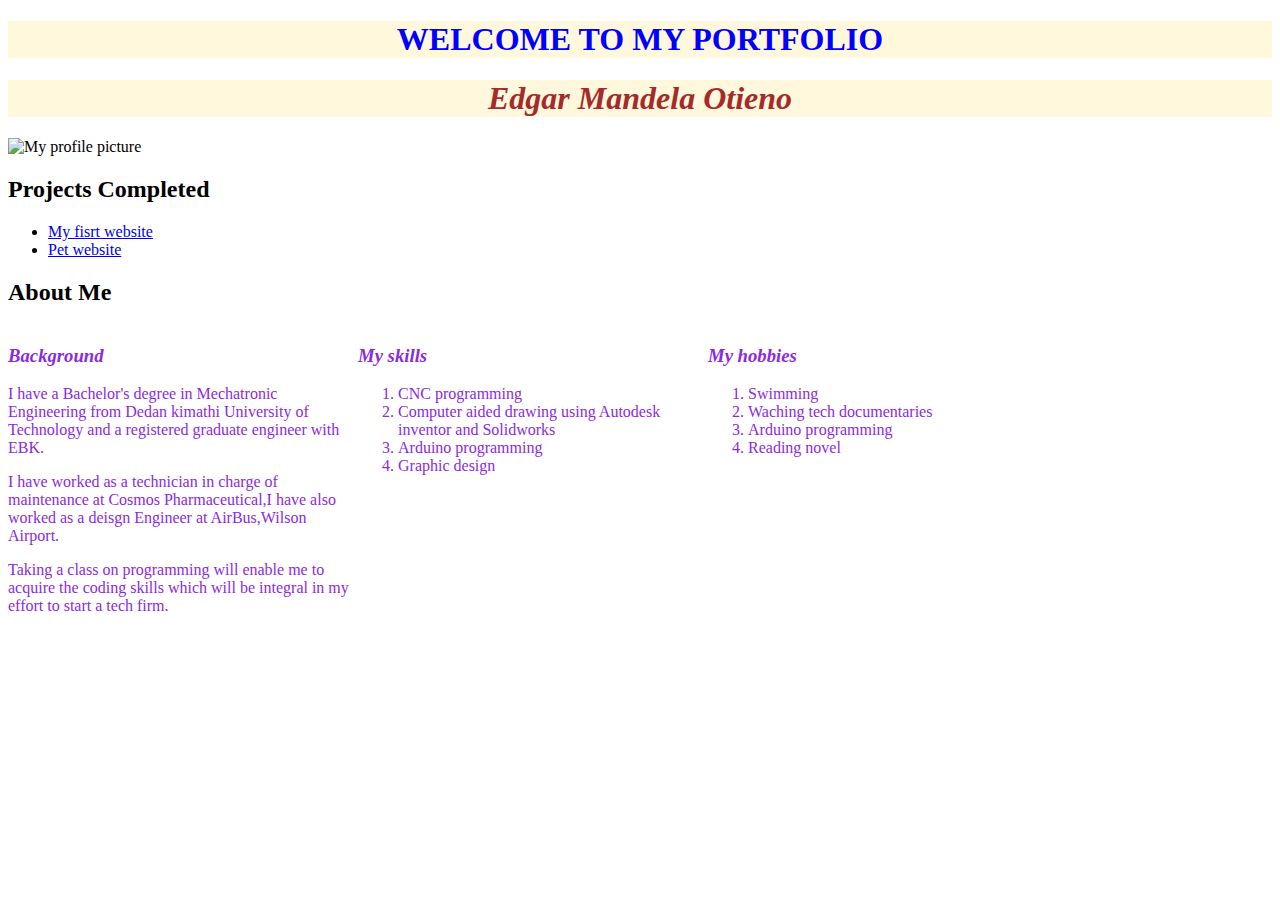
==== index.html @ 50bd7c4d "changed the color of the headers" ====
<!DOCTYPE html>
<html lang="en">
<head>
    <title>Portfolio Landing Page</title>
    <link href="index.css" rel="stylesheet" type="text/css">
</head>

<body>
    <h1><strong>WELCOME TO MY PORTFOLIO</strong></h1>
    <h1 class="line2"><em>Edgar Mandela Otieno</em></h1> 
   <img src="Pic.jpg" alt="My profile picture">
  
<h2>Projects Completed</h2>
<ul>
  <li><a href="https://edgarmandela.github.io/fisrt-website/">My fisrt website</a></li>
  <li><a href="https://edgarmandela.github.io/pet-website/">Pet website</a></li>
  </ul>
<h2>About Me</h2>
<div class="column">
<h3><em>Background</em></h3>
  <p>I have a Bachelor's degree in Mechatronic Engineering from Dedan kimathi University of Technology and a registered graduate engineer with EBK. <p>
  <p>I have worked as a technician in charge of maintenance at Cosmos Pharmaceutical,I have also worked as a deisgn Engineer at AirBus,Wilson Airport.</p>
  <p>Taking a class on programming will enable me to acquire the coding skills which will be integral in my effort to start a tech firm.</p>
</div>
<div class="column">
<h3><em>My skills</em></h3>
<ol>
  <li>CNC programming</li>
  <li>Computer aided drawing using Autodesk inventor and Solidworks</li>
  <li>Arduino programming</li>
  <li>Graphic design</li>
</ol>
</div>
<div class="column">
<h3><em>My hobbies</em></h3>
<ol>
    <li>Swimming</li>
    <li>Waching tech documentaries</li>
    <li>Arduino programming</li>
    <li>Reading novel</li>
  </ol>
</div>
</body>
</html>
---- index.css ----
h1{
    color: blue;
    text-align: center;
    background-color: cornsilk;
}
.line2 {
    color: brown;
    }
    .column {
        width: 350px;
        float: left;
        color:blueviolet
      }
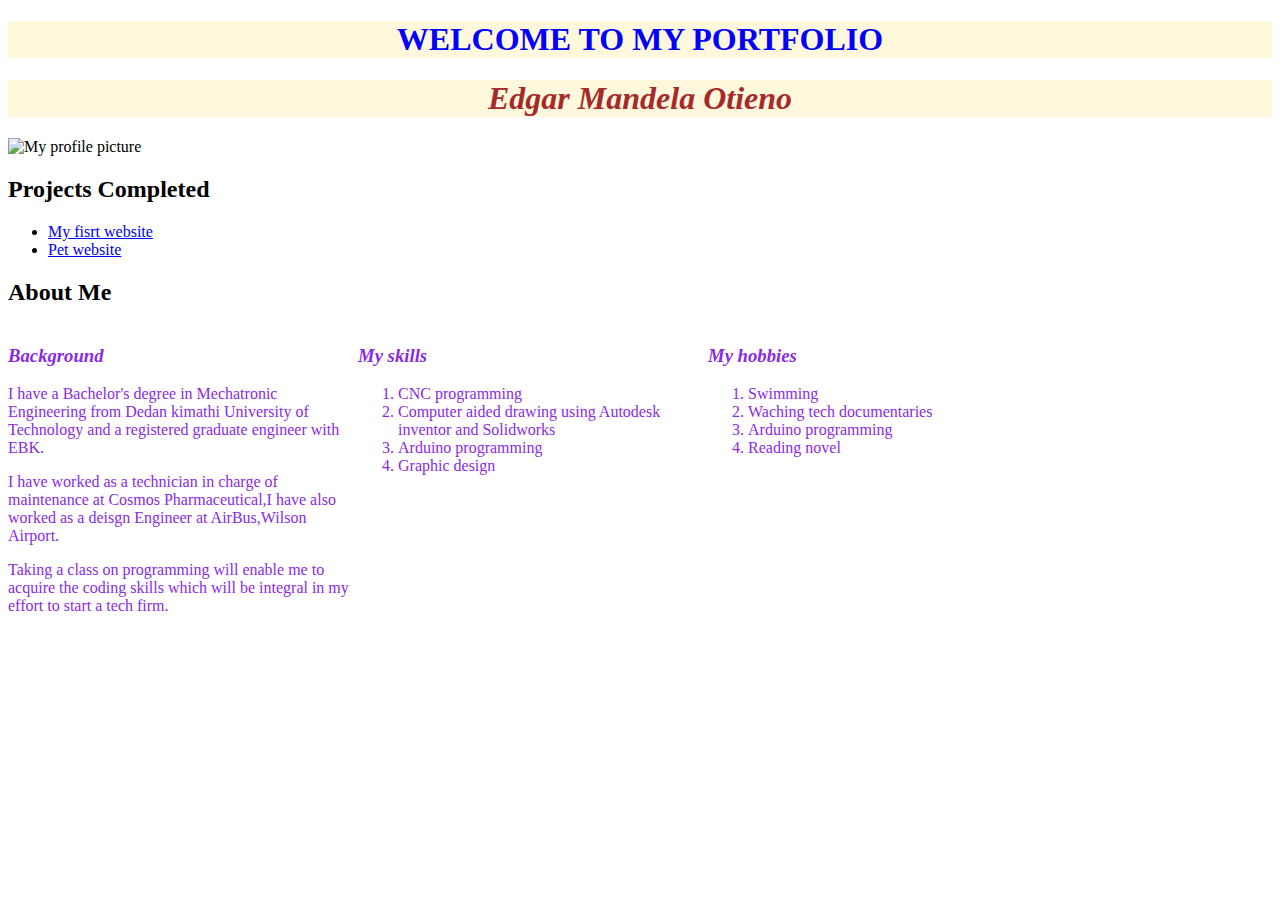
==== commit 42df330e: "centered picture using css" ====
--- a/index.html
+++ b/index.html
@@ -8,9 +8,10 @@
 <body>
     <h1><strong>WELCOME TO MY PORTFOLIO</strong></h1>
     <h1 class="line2"><em>Edgar Mandela Otieno</em></h1> 
-   <img src="Pic.jpg" alt="My profile picture">
+    
+   <img src="Pic.jpg" alt="My profile picture" class="image">
   
-<h2>Projects Completed</h2>
+  <h2>Projects Completed</h2>
 <ul>
   <li><a href="https://edgarmandela.github.io/fisrt-website/">My fisrt website</a></li>
   <li><a href="https://edgarmandela.github.io/pet-website/">Pet website</a></li>
--- a/index.css
+++ b/index.css
@@ -6,10 +6,14 @@
 .line2 {
     color: brown;
     }
-    .column {
+.column {
         width: 350px;
         float: left;
         color:blueviolet
       }
-     
-     +  
+.image {
+        display:block;
+        margin-left: auto;
+        margin-right: auto;
+    }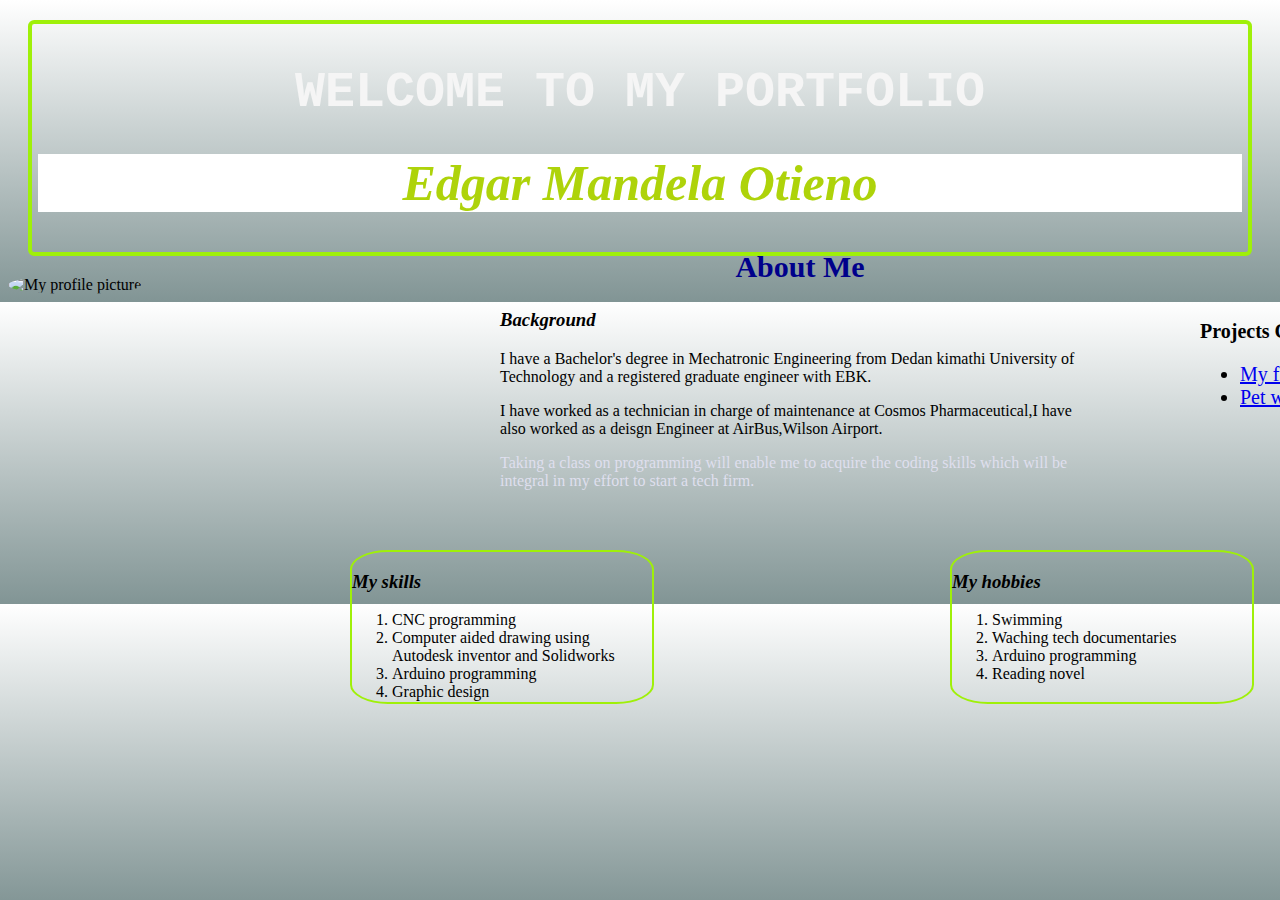
==== commit 473039fd: "edited indentation and spacing" ====
--- a/index.html
+++ b/index.html
@@ -6,40 +6,50 @@
 </head>
 
 <body>
-    <h1><strong>WELCOME TO MY PORTFOLIO</strong></h1>
-    <h1 class="line2"><em>Edgar Mandela Otieno</em></h1> 
-    
-   <img src="Pic.jpg" alt="My profile picture" class="image">
-  
-  <h2>Projects Completed</h2>
-<ul>
-  <li><a href="https://edgarmandela.github.io/fisrt-website/">My fisrt website</a></li>
-  <li><a href="https://edgarmandela.github.io/pet-website/">Pet website</a></li>
-  </ul>
-<h2>About Me</h2>
-<div class="column">
+
+    <div class="test-box">
+      <h1 class="h"><strong>WELCOME TO MY PORTFOLIO</strong></h1>
+      <h1 class="line2"><em>Edgar Mandela Otieno</em></h1> 
+    </div>
+   
+   <img src="profilepic.jpg" alt="My profile picture">
+   
+  <div class="box">
+    <p><b>Projects Completed</b></p>
+      <ul>
+        <li><a href="https://edgarmandela.github.io/fisrt-website/">My fisrt website</a></li>
+        <li><a href="https://edgarmandela.github.io/pet-website/">Pet website</a></li>
+      </ul>
+  </div>
+
+<div class="first">
+  <section>
+      <h2 class="about">About Me</h2>
 <h3><em>Background</em></h3>
-  <p>I have a Bachelor's degree in Mechatronic Engineering from Dedan kimathi University of Technology and a registered graduate engineer with EBK. <p>
-  <p>I have worked as a technician in charge of maintenance at Cosmos Pharmaceutical,I have also worked as a deisgn Engineer at AirBus,Wilson Airport.</p>
-  <p>Taking a class on programming will enable me to acquire the coding skills which will be integral in my effort to start a tech firm.</p>
+    <p>I have a Bachelor's degree in Mechatronic Engineering from Dedan kimathi University of Technology and a registered graduate engineer with EBK. <p>
+    <p>I have worked as a technician in charge of maintenance at Cosmos Pharmaceutical,I have also worked as a deisgn Engineer at AirBus,Wilson Airport.</p>
+    <p><span style="color:rgb(223, 223, 238)">Taking a class on programming will enable me to acquire the coding skills which will be integral in my effort to start a tech firm.</span> </p>
+  </section>
 </div>
-<div class="column">
-<h3><em>My skills</em></h3>
-<ol>
-  <li>CNC programming</li>
-  <li>Computer aided drawing using Autodesk inventor and Solidworks</li>
-  <li>Arduino programming</li>
-  <li>Graphic design</li>
-</ol>
+
+<div class="second">
+  <h3><em>My skills</em></h3>
+    <ol>
+      <li>CNC programming</li>
+      <li>Computer aided drawing using Autodesk inventor and Solidworks</li>
+      <li>Arduino programming</li>
+      <li>Graphic design</li>
+    </ol>
 </div>
-<div class="column">
-<h3><em>My hobbies</em></h3>
-<ol>
-    <li>Swimming</li>
-    <li>Waching tech documentaries</li>
-    <li>Arduino programming</li>
-    <li>Reading novel</li>
-  </ol>
+
+<div class="third">
+    <h3><em>My hobbies</em></h3>
+       <ol>
+          <li>Swimming</li>
+          <li>Waching tech documentaries</li>
+          <li>Arduino programming</li>
+          <li>Reading novel</li>
+        </ol>
 </div>
 </body>
 </html>--- a/index.css
+++ b/index.css
@@ -1,19 +1,88 @@
-h1{
-    color: blue;
+
+.h{
+    font-family: 'Courier New', Courier, monospace;
+    font-size: 50px;
+    color: whitesmoke;
     text-align: center;
-    background-color: cornsilk;
+  
+  }
+.line2 {
+    font-size: 50px;
+    color:rgba(171, 209, 0, 0.959);
+    text-align: center;
+    left: 50px;
+    top: 500px;
+    background: white
+    }
+
+.first {
+position: absolute;
+  left: 500px;
+  top: 225px;
+       }
+      
+.second {
+        width: 300px;
+        height: 150px;
+        border: 2px solid rgb(159, 240, 9);
+        position: absolute;
+            left: 350px;
+            top: 550px;
+        border-radius: 12.5%
+            
+      }
+
+.third {
+        width: 300px;
+        height: 150px;
+        border: 2px solid rgb(159, 240, 9);
+        position: absolute;
+          left: 950px;
+          top: 550px;
+        border-radius: 12.5%
+        }
+
+  body {
+        
+    background: repeating-linear-gradient(
+        180deg,
+        white,
+        DarkSlateGray 500px);
+        border: thick;
+    }
+
+.test-box {
+        border: 4px solid rgb(159, 240, 9);
+        padding: 6px;
+        margin: 20px;
+        background-image: url("image2.jpg");
+        border-radius: 6.25px;
+        
+        
+        }
+
+.box {
+        left: 1200px;
+        top: 300px;
+        width:300px;height:300px
+        padding: 6px;
+        position: absolute;
+        font-size: 20px;
+      }
+img {
+        border-radius: 50%;
+        width:300px;height:300px
+    }
+
+.about {
+        text-align: center;    
+        color: darkblue;
+        font-size: 30px;
+            
 }
-.line2 {
-    color: brown;
-    }
-.column {
-        width: 350px;
-        float: left;
-        color:blueviolet
-      }
-  
-.image {
-        display:block;
-        margin-left: auto;
-        margin-right: auto;
-    }+section { 
+    width: 600px;height: 300px;
+    display: block;
+  }
+
+  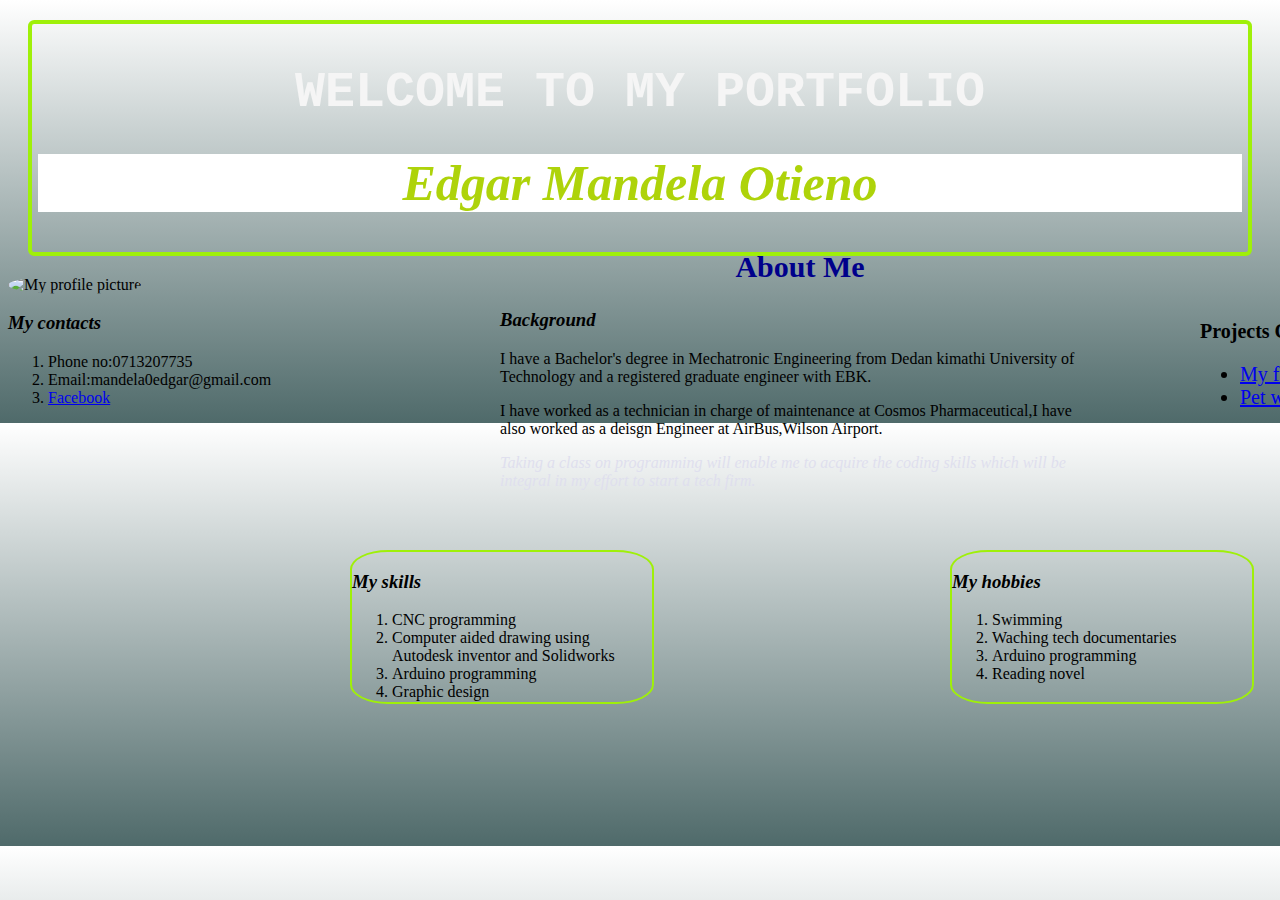
==== commit ff8c2ab8: "added facebook link to contact" ====
--- a/index.html
+++ b/index.html
@@ -8,8 +8,8 @@
 <body>
 
     <div class="test-box">
-      <h1 class="h"><strong>WELCOME TO MY PORTFOLIO</strong></h1>
-      <h1 class="line2"><em>Edgar Mandela Otieno</em></h1> 
+        <h1 class="h"><strong>WELCOME TO MY PORTFOLIO</strong></h1>
+        <h1 class="line2"><em>Edgar Mandela Otieno</em></h1> 
     </div>
    
    <img src="profilepic.jpg" alt="My profile picture">
@@ -17,18 +17,18 @@
   <div class="box">
     <p><b>Projects Completed</b></p>
       <ul>
-        <li><a href="https://edgarmandela.github.io/fisrt-website/">My fisrt website</a></li>
-        <li><a href="https://edgarmandela.github.io/pet-website/">Pet website</a></li>
+          <li><a href="https://edgarmandela.github.io/fisrt-website/">My fisrt website</a></li>
+          <li><a href="https://edgarmandela.github.io/pet-website/">Pet website</a></li>
       </ul>
   </div>
 
 <div class="first">
   <section>
       <h2 class="about">About Me</h2>
-<h3><em>Background</em></h3>
-    <p>I have a Bachelor's degree in Mechatronic Engineering from Dedan kimathi University of Technology and a registered graduate engineer with EBK. <p>
-    <p>I have worked as a technician in charge of maintenance at Cosmos Pharmaceutical,I have also worked as a deisgn Engineer at AirBus,Wilson Airport.</p>
-    <p><span style="color:rgb(223, 223, 238)">Taking a class on programming will enable me to acquire the coding skills which will be integral in my effort to start a tech firm.</span> </p>
+         <h3><em>Background</em></h3>
+              <p>I have a Bachelor's degree in Mechatronic Engineering from Dedan kimathi University of Technology and a registered graduate engineer with EBK. <p>
+              <p>I have worked as a technician in charge of maintenance at Cosmos Pharmaceutical,I have also worked as a deisgn Engineer at AirBus,Wilson Airport.</p>
+              <p><span style="color:rgb(223, 223, 238)"><i>Taking a class on programming will enable me to acquire the coding skills which will be integral in my effort to start a tech firm.</i></span> </p>
   </section>
 </div>
 
@@ -51,5 +51,15 @@
           <li>Reading novel</li>
         </ol>
 </div>
+
+<div class="contact">
+    <h3><em>My contacts</em></h3>
+       <ol>
+          <li>Phone no:0713207735</li>
+          <li>Email:mandela0edgar@gmail.com</li>
+          <li><a href="https://www.facebook.com/emandela1">Facebook</a></li>
+
+        </ol>
+        </div>
 </body>
 </html>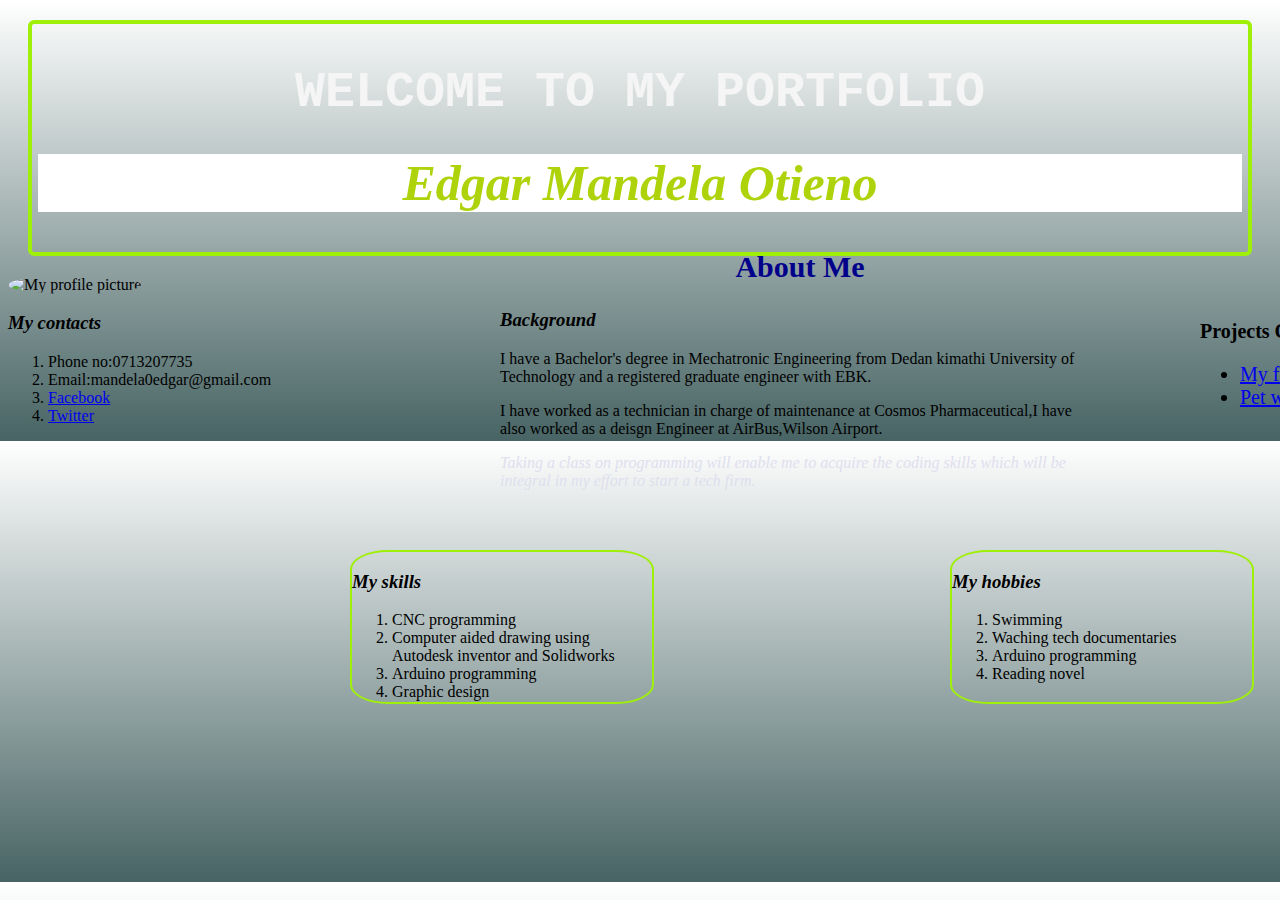
==== commit 52ba8cac: "added twitter link to contact" ====
--- a/index.html
+++ b/index.html
@@ -58,6 +58,7 @@
           <li>Phone no:0713207735</li>
           <li>Email:mandela0edgar@gmail.com</li>
           <li><a href="https://www.facebook.com/emandela1">Facebook</a></li>
+          <li><a href="https://twitter.com/Mandela_Edgar">Twitter</a></li>
 
         </ol>
         </div>
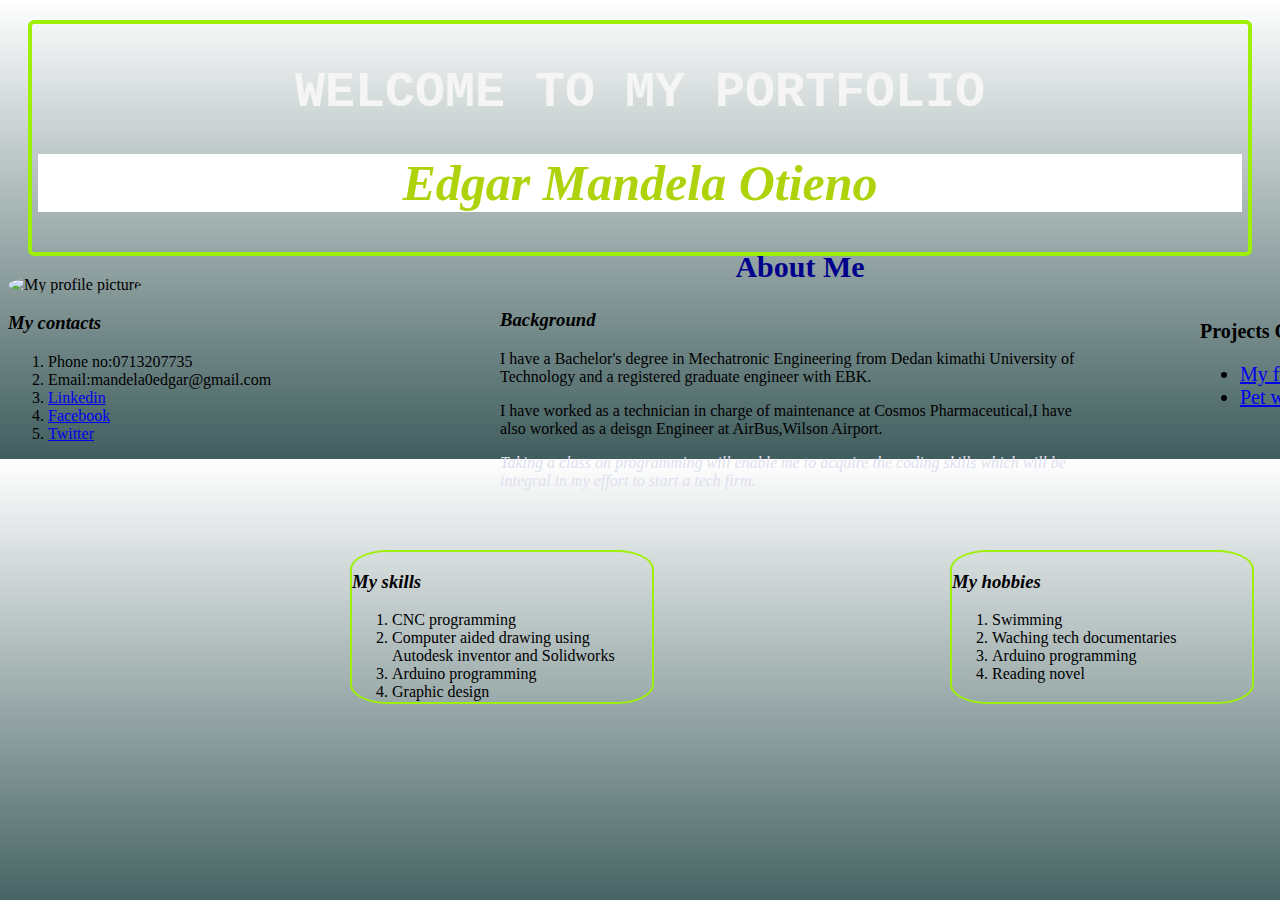
==== commit 8aea46d5: "added linkedin link" ====
--- a/index.html
+++ b/index.html
@@ -57,9 +57,9 @@
        <ol>
           <li>Phone no:0713207735</li>
           <li>Email:mandela0edgar@gmail.com</li>
+          <li><a href="https://www.linkedin.com/in/edgar-otieno-61433155/">Linkedin</a></li>
           <li><a href="https://www.facebook.com/emandela1">Facebook</a></li>
           <li><a href="https://twitter.com/Mandela_Edgar">Twitter</a></li>
-
         </ol>
         </div>
 </body>
